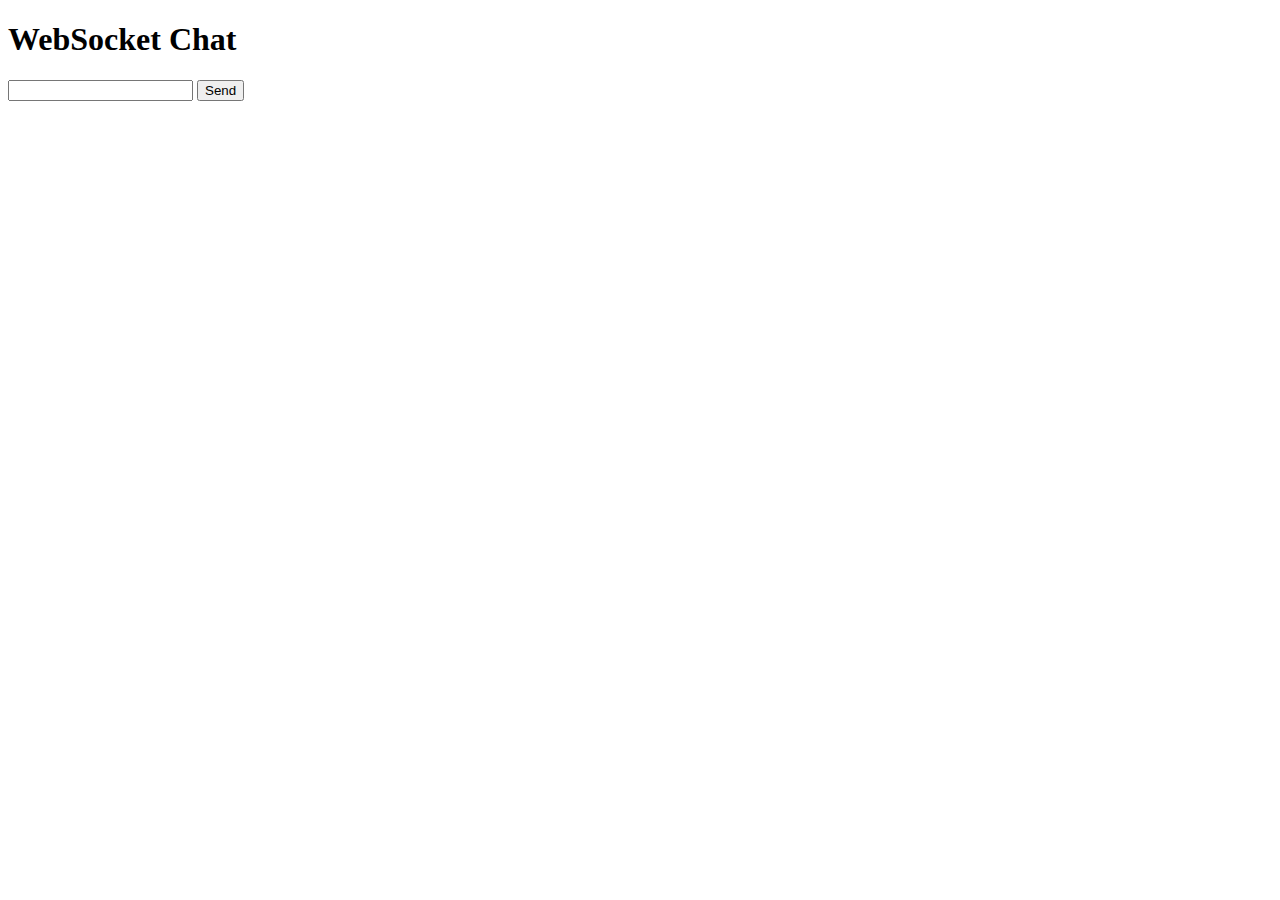
==== static/index.html @ edff138f "front" ====
<!DOCTYPE html>
<html>
    <head>
        <title>Chat</title>
    </head>
    <body>
        <h1>WebSocket Chat</h1>
        <form action="" onsubmit="sendMessage(event)">
            <input type="text" id="messageText" autocomplete="off"/>
            <button>Send</button>
        </form>
        <ul id='messages'>
        </ul>
        <script>
            var ws = new WebSocket("ws://localhost:8000/ws");
            ws.onmessage = function(event) {
                var messages = document.getElementById('messages')
                var message = document.createElement('li')
                var content = document.createTextNode(event.data)
                message.appendChild(content)
                messages.appendChild(message)
            };
            function sendMessage(event) {
                var input = document.getElementById("messageText")
                ws.send(input.value)
                input.value = ''
                event.preventDefault()
            }
        </script>
    </body>
</html>
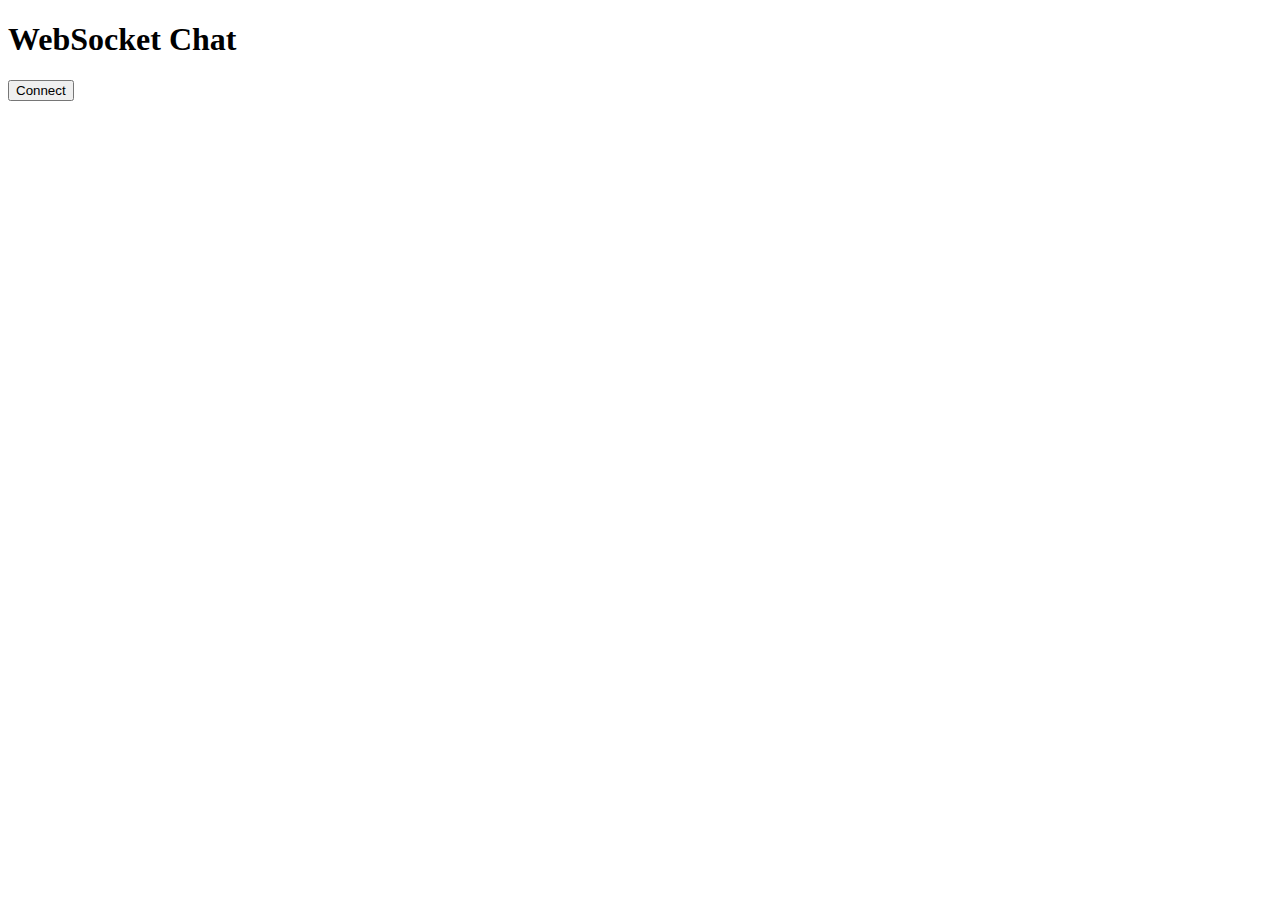
==== commit 6223b94f: "frontend: add login" ====
--- a/static/index.html
+++ b/static/index.html
@@ -5,27 +5,46 @@
     </head>
     <body>
         <h1>WebSocket Chat</h1>
-        <form action="" onsubmit="sendMessage(event)">
+        <button onClick="showForm(event)" id="connect">Connect</button>
+        <form action="" onsubmit="sendMessage(event)" id="form" style="display: none">
             <input type="text" id="messageText" autocomplete="off"/>
             <button>Send</button>
         </form>
         <ul id='messages'>
         </ul>
         <script>
-            var ws = new WebSocket("ws://localhost:8000/ws");
-            ws.onmessage = function(event) {
+            var clientID = Date.now();
+            var ws = new WebSocket(`ws://localhost:8000/ws/${clientID}`);
+
+            function processMessage(event) {
                 var messages = document.getElementById('messages')
                 var message = document.createElement('li')
                 var content = document.createTextNode(event.data)
-                message.appendChild(content)
-                messages.appendChild(message)
-            };
+                message.appendChild(content);
+                messages.appendChild(message);
+            }
+
+            ws.onmessage = processMessage;
+
             function sendMessage(event) {
                 var input = document.getElementById("messageText")
-                ws.send(input.value)
+                var message = document.createElement('li')
+                var content = document.createTextNode(input.value)
+                message.appendChild(content);
+                messages.appendChild(message);
+                ws.send(input.value);
+
                 input.value = ''
                 event.preventDefault()
             }
+
+            function showForm(event) {
+                var button = document.getElementById("connect");
+                var form = document.getElementById("form");
+                button.style.display = "none";
+                form.style.display = "block";
+            }
+
         </script>
     </body>
 </html>